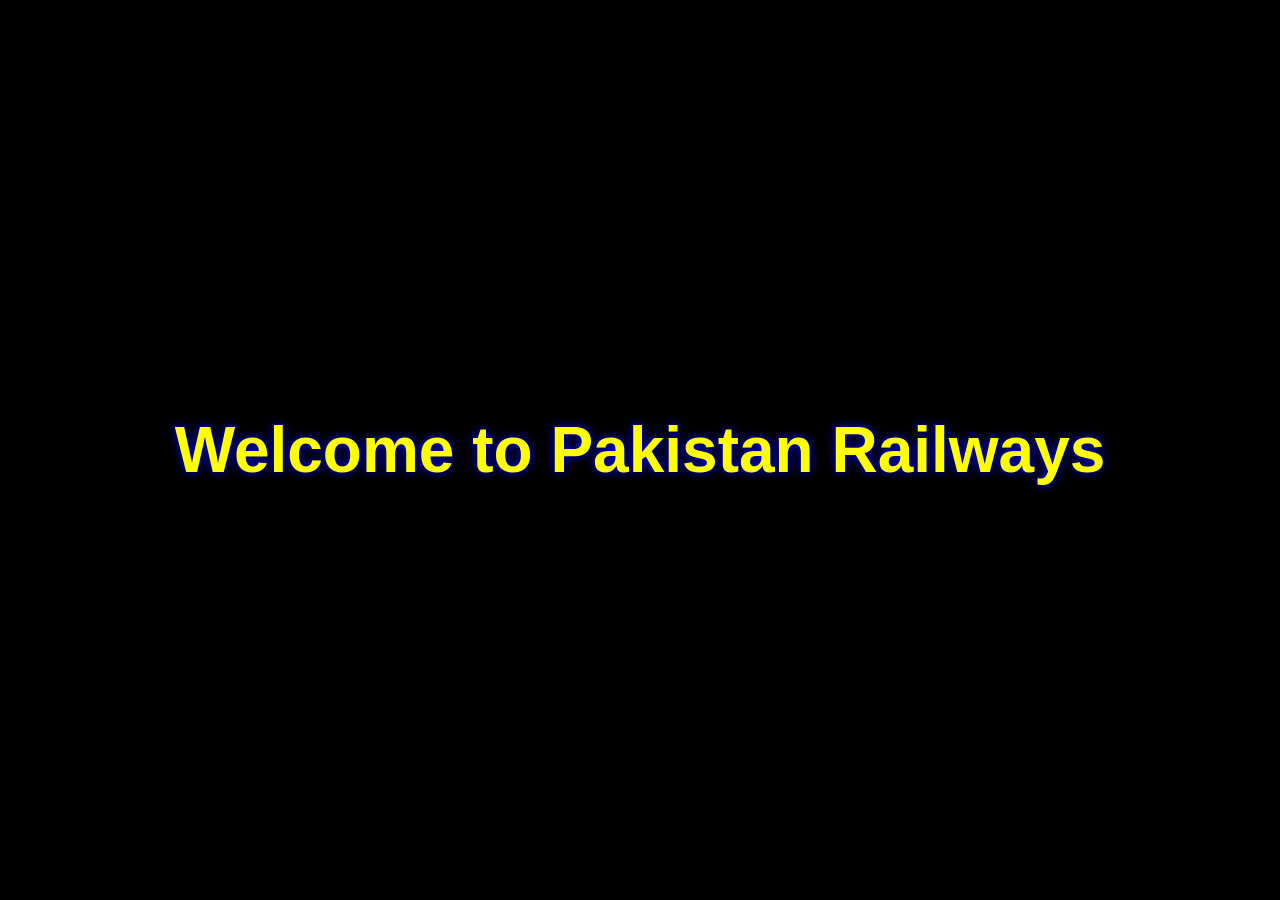
==== display_message.html @ f3b5e3c6 "first commit" ====
<!DOCTYPE html>
<html lang="en">

<head>
    <meta charset="UTF-8">
    <meta name="viewport" content="width=device-width, initial-scale=1.0">
    <title>General Message Display</title>
    <style>
        body {
            margin: 0;
            padding: 0;
            background-color: #000;
            color: yellow;
            font-family: 'Arial', sans-serif;
            overflow: hidden;
            display: flex;
            justify-content: center;
            align-items: center;
            height: 100vh;
        }

        #message-container {
            width: 100%;
            text-align: center;
            padding: 20px;
        }

        .marquee-container {
            width: 100%;
            overflow: hidden;
            white-space: nowrap;
        }

        .marquee {
            display: inline-block;
            padding-left: 100%;
            animation: marquee 20s linear infinite;
            font-size: 5rem;
            font-weight: bold;
            text-shadow: 0 0 10px red;
        }

        @keyframes marquee {
            0% {
                transform: translate(0, 0);
            }

            100% {
                transform: translate(-100%, 0);
            }
        }

        /* Fallback static if preferred or for short messages */
        .static-message {
            font-size: 4rem;
            font-weight: bold;
            text-shadow: 0 0 10px blue;
            animation: pulse 2s infinite;
        }

        @keyframes pulse {
            0% {
                transform: scale(1);
                opacity: 1;
            }

            50% {
                transform: scale(1.05);
                opacity: 0.8;
            }

            100% {
                transform: scale(1);
                opacity: 1;
            }
        }
    </style>
</head>

<body>

    <div id="message-container">
        <!-- Message will be injected here -->
        <h1 id="display-text" class="static-message">Welcome to Pakistan Railways</h1>
    </div>

    <script type="module" src="display_message_script.js"></script>
</body>

</html>
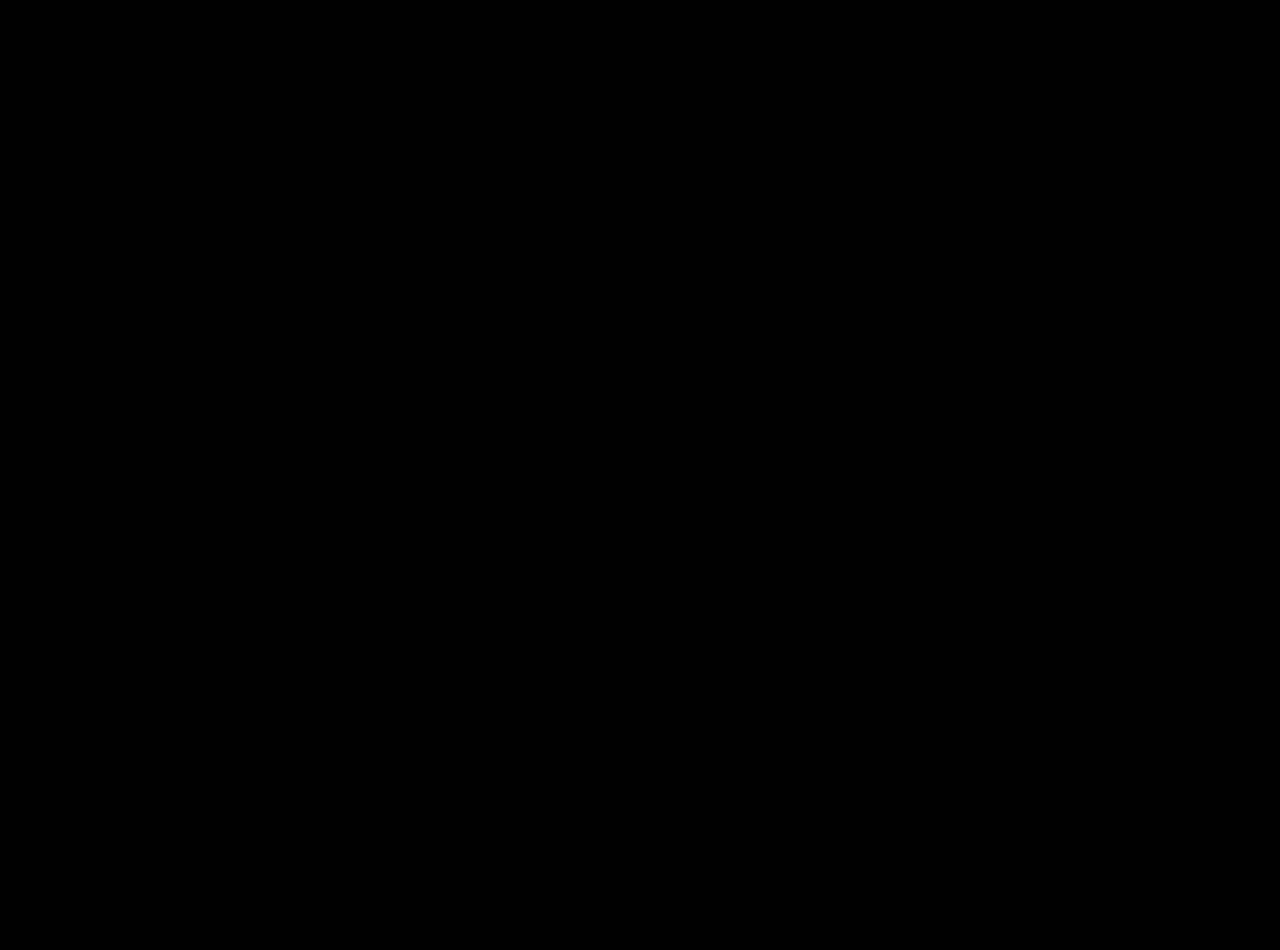
==== commit ab5a48af: "dispay uploaded video and fix slides squence" ====
--- a/display_message.html
+++ b/display_message.html
@@ -15,64 +15,25 @@
             overflow: hidden;
             display: flex;
             justify-content: center;
-            align-items: center;
+            align-items: flex-start; /* Align to top */
             height: 100vh;
+            padding-top: 50px; /* Space from top */
         }
 
         #message-container {
-            width: 100%;
+            width: 90%;
             text-align: center;
             padding: 20px;
         }
 
-        .marquee-container {
-            width: 100%;
-            overflow: hidden;
-            white-space: nowrap;
-        }
-
-        .marquee {
-            display: inline-block;
-            padding-left: 100%;
-            animation: marquee 20s linear infinite;
-            font-size: 5rem;
-            font-weight: bold;
-            text-shadow: 0 0 10px red;
-        }
-
-        @keyframes marquee {
-            0% {
-                transform: translate(0, 0);
-            }
-
-            100% {
-                transform: translate(-100%, 0);
-            }
-        }
-
-        /* Fallback static if preferred or for short messages */
         .static-message {
             font-size: 4rem;
             font-weight: bold;
-            text-shadow: 0 0 10px blue;
-            animation: pulse 2s infinite;
-        }
-
-        @keyframes pulse {
-            0% {
-                transform: scale(1);
-                opacity: 1;
-            }
-
-            50% {
-                transform: scale(1.05);
-                opacity: 0.8;
-            }
-
-            100% {
-                transform: scale(1);
-                opacity: 1;
-            }
+            text-shadow: 0 0 10px red;
+            word-wrap: break-word;
+            margin: 0;
+            line-height: 1.2;
+            text-transform: uppercase;
         }
     </style>
 </head>
@@ -81,10 +42,38 @@
 
     <div id="message-container">
         <!-- Message will be injected here -->
-        <h1 id="display-text" class="static-message">Welcome to Pakistan Railways</h1>
+        <h1 id="display-text" class="static-message"></h1>
     </div>
 
     <script type="module" src="display_message_script.js"></script>
+    <script>
+        // Automatic Page Cycling
+        document.addEventListener('DOMContentLoaded', () => {
+            const pageSequence = [
+                'display_lhr_kc.html', 
+                'display_lhr_mianwali.html', 
+                'display_lhr_psh.html', 
+                'display_lhr_fsld.html', 
+                'display_lhr_rwp.html', 
+                'display_lhr_nwl.html', 
+                'display_lhr_qta.html',
+                'display_message.html',
+                'video_display.html',
+                'image_display.html'
+            ];
+            const currentPageFileName = window.location.pathname.split('/').pop();
+            const currentIndexInSequence = pageSequence.indexOf(currentPageFileName);
+            
+            if (currentIndexInSequence !== -1) {
+                const nextPageIndex = (currentIndexInSequence + 1) % pageSequence.length;
+                const nextPageFileName = pageSequence[nextPageIndex];
+                
+                setTimeout(() => {
+                    window.location.href = nextPageFileName;
+                }, 30000);
+            }
+        });
+    </script>
 </body>
 
 </html>
